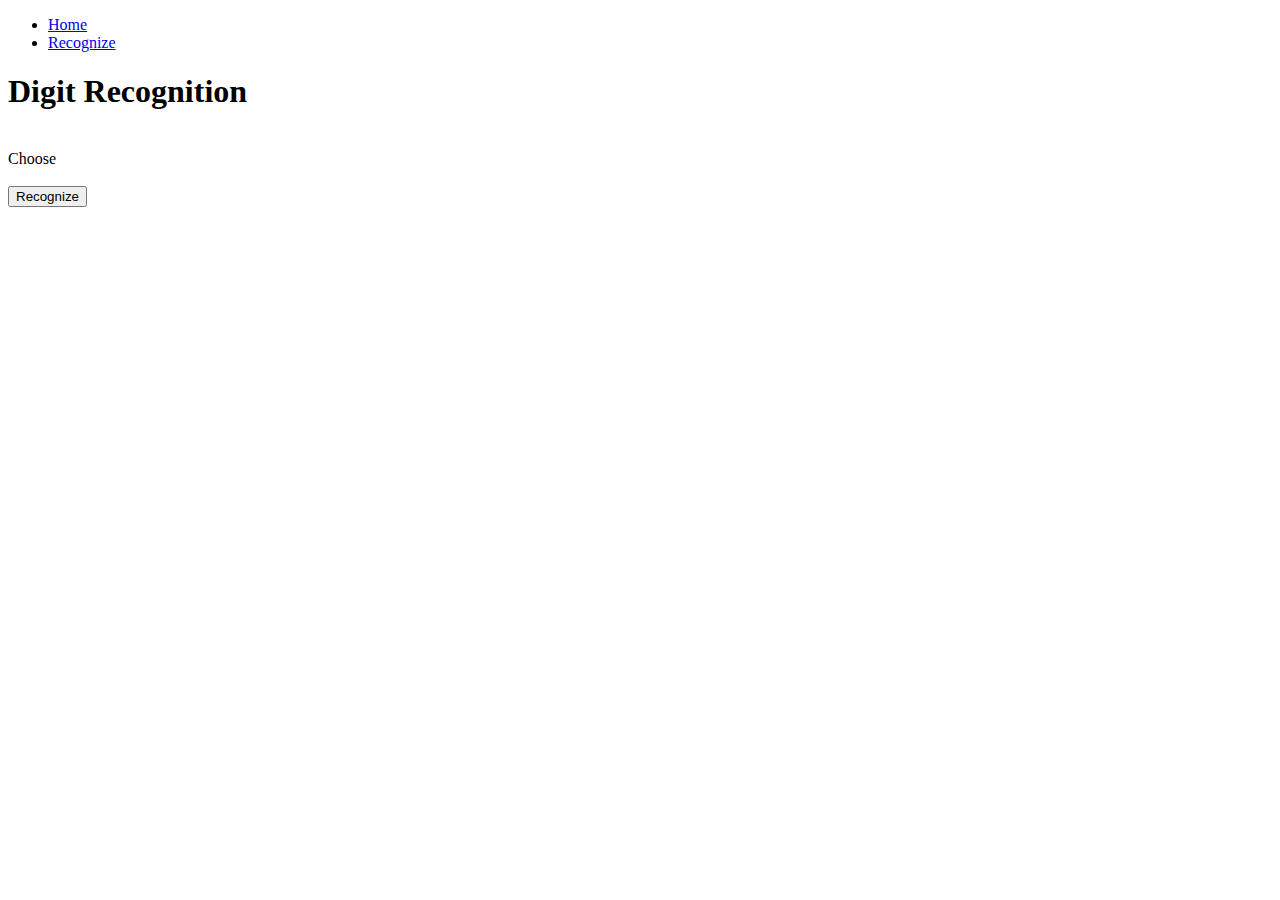
==== recognize.html @ 1d37d5b5 "Add files via upload" ====
<!DOCTYPE html>
<html lang="en">

<head>
    <meta charset="UTF-8">
    <meta http-equiv="X-UA-Compatible" content="IE=edge">
    <meta name="viewport" content="width=device-width, initial-scale=1.0">
    <title>Digit Recognition</title>
    <link rel="stylesheet" href="./style/recognize.css">
</head>

<body>
    <header class="header">
        <nav class="navbar">
            <ul>
                <li>
                    <a href="./index.html">Home</a>
                </li>
                <li>
                    <a href="#">Recognize</a>
                </li>
            </ul>
        </nav>
    </header>

    <main class="main">
        <h1 class="main-heading">Digit Recognition</h1>
        <br>
        <div class="flex-btn">
            <input type="file" id="file" hidden>
            <label for="file">Choose</label>
            <br><br>
            <button class="recognize-btn">Recognize</button>
        </div>
    </main>
</body>

</html>
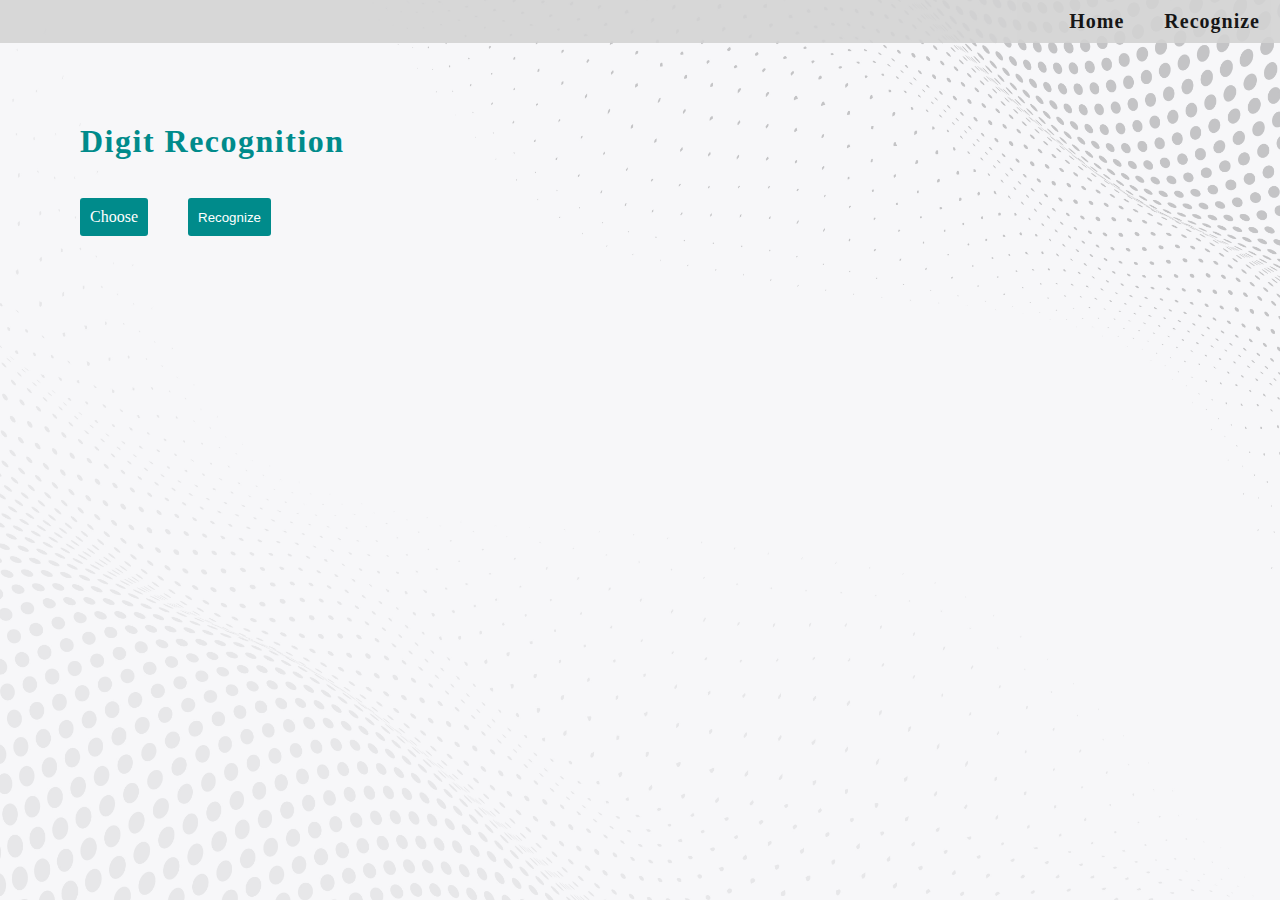
==== commit c62e5822: "Add files via upload" ====
--- a/recognize.html
+++ b/recognize.html
@@ -6,7 +6,7 @@
     <meta http-equiv="X-UA-Compatible" content="IE=edge">
     <meta name="viewport" content="width=device-width, initial-scale=1.0">
     <title>Digit Recognition</title>
-    <link rel="stylesheet" href="./style/recognize.css">
+    <link rel="stylesheet" href="./styles/recognize.css">
 </head>
 
 <body>
--- a/styles/recognize.css
+++ b/styles/recognize.css
@@ -0,0 +1,87 @@
+* {
+    margin: 0;
+    padding: 0;
+    box-sizing: border-box;
+}
+
+body {
+    background-image: url("/images/bg-img.jpg");
+    background-repeat: no-repeat;
+    background-size: cover;
+    width: 100%;
+    height: 100vh;
+}
+
+.header {
+    font-size: 20px;
+    padding: 10px;
+    background-color: lightgray;
+    width: 100%;
+    opacity: 0.9;
+}
+
+.navbar {
+    text-decoration: none;
+}
+
+ul {
+    display: flex;
+    flex-direction: row;
+    justify-content: flex-end;
+    gap: 20px;
+    list-style-type: none;
+}
+
+a {
+    color: black;
+    letter-spacing: 1px;
+    text-decoration: none;
+    padding: 10px;
+    font-size: 20px;
+    font-weight: 700;
+}
+
+a:hover {
+    color: darkcyan;
+    cursor: pointer;
+}
+
+.main {
+    margin: 80px;
+}
+
+.main-heading {
+    color: darkcyan;
+    letter-spacing: 1.5px;
+    margin-bottom: 20px;
+}
+
+.flex-btn {
+    display: flex;
+    flex-direction: row;
+    gap: 20px;
+}
+
+label {
+    background-color: darkcyan;
+    color: white;
+    padding: 10px;
+    border: none;
+    border-radius: 3px;
+    cursor: pointer;
+}
+
+.recognize-btn {
+    border: none;
+    padding: 10px;
+    border-radius: 3px;
+    background-color: darkcyan;
+    color: white;
+}
+
+label:hover,
+.recognize-btn:hover {
+    cursor: pointer;
+    background-color: lightblue;
+    color: darkblue;
+}